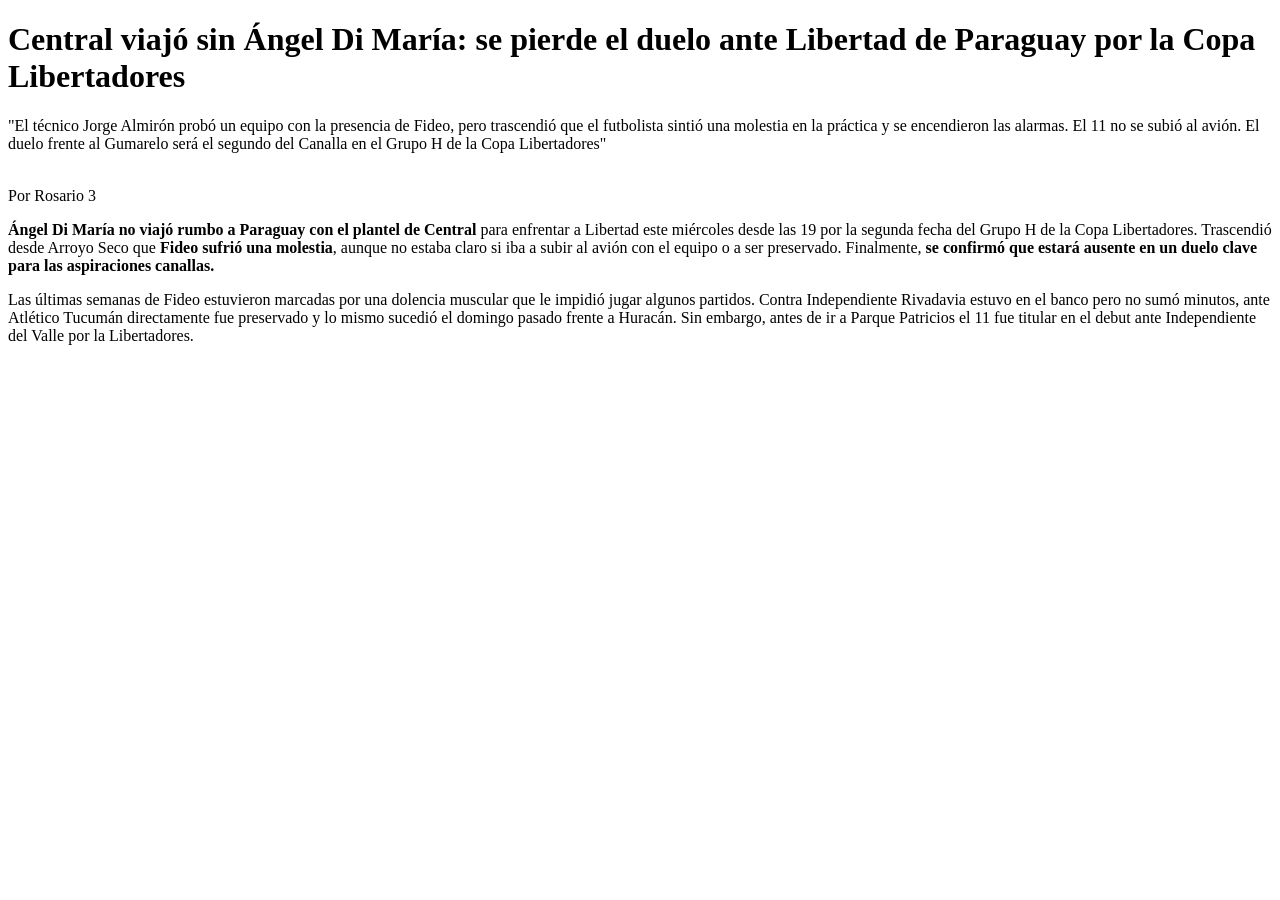
==== index.html @ 8da57e7b "actividad2-noticia" ====
<!DOCTYPE html>
<html lang="en">
<head>
    <meta charset="UTF-8">
    <meta name="viewport" content="width=device-width, initial-scale=1.0">
    <title>Noticias</title>
</head>
<body>
    <h1>Central viajó sin Ángel Di María: se pierde el duelo ante Libertad de Paraguay por la Copa Libertadores</h1>
    <p>"El técnico Jorge Almirón probó un equipo con la presencia de Fideo, pero trascendió que el futbolista sintió una molestia en la práctica y se encendieron las alarmas. El 11 no se subió al avión. El duelo frente al Gumarelo será el segundo del Canalla en el Grupo H de la Copa Libertadores"</p>
    <img src="https://www.rosario3.com/__export/1775782813202/sites/rosario3/img/2026/04/09/fidep.jpg_1771607672.jpg" alt="">
    <span><br>Por Rosario 3</span>
    <p><strong>Ángel Di María no viajó rumbo a Paraguay con el plantel de Central</strong> para enfrentar a Libertad este miércoles desde las 19 por la segunda fecha del Grupo H de la Copa Libertadores. Trascendió desde Arroyo Seco que <strong>Fideo sufrió una molestia</strong>, aunque no estaba claro si iba a subir al avión con el equipo o a ser preservado. Finalmente, <strong>se confirmó que estará ausente en un duelo clave para las aspiraciones canallas.</strong></p>
    <p>Las últimas semanas de Fideo estuvieron marcadas por una dolencia muscular que le impidió jugar algunos partidos. Contra Independiente Rivadavia estuvo en el banco pero no sumó minutos, ante Atlético Tucumán directamente fue preservado y lo mismo sucedió el domingo pasado frente a Huracán. Sin embargo, antes de ir a Parque Patricios el 11 fue titular en el debut ante Independiente del Valle por la Libertadores.</p>
    <img src="" alt="">
</body>
</html>
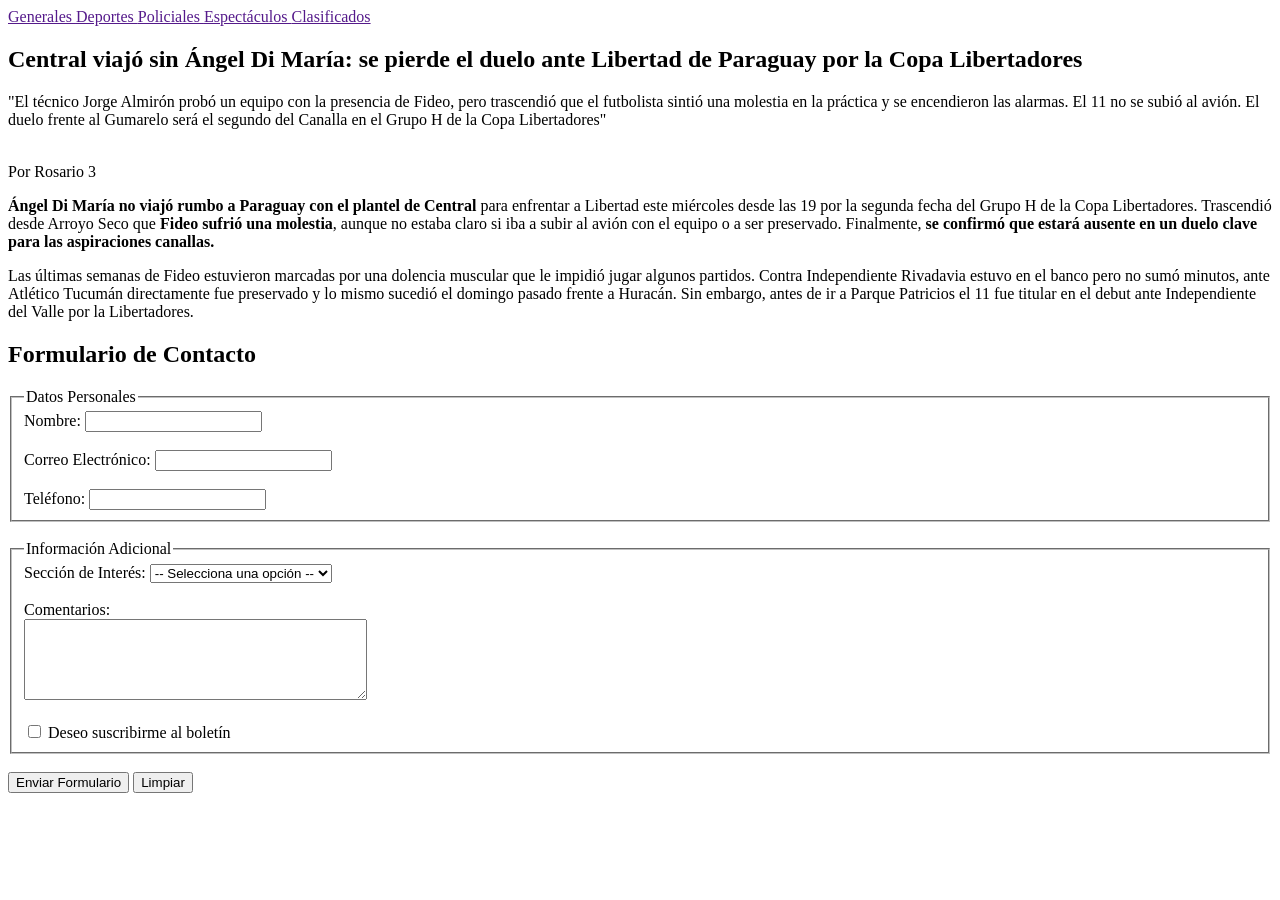
==== commit c2f729ee: "actividad-03" ====
--- a/index.html
+++ b/index.html
@@ -6,12 +6,72 @@
     <title>Noticias</title>
 </head>
 <body>
+    <nav><a href="">Generales </a><a href="">Deportes </a><a href="">Policiales </a><a href="">Espectáculos </a><a href="">Clasificados</a></nav>
+    <section>
     <h1>Central viajó sin Ángel Di María: se pierde el duelo ante Libertad de Paraguay por la Copa Libertadores</h1>
     <p>"El técnico Jorge Almirón probó un equipo con la presencia de Fideo, pero trascendió que el futbolista sintió una molestia en la práctica y se encendieron las alarmas. El 11 no se subió al avión. El duelo frente al Gumarelo será el segundo del Canalla en el Grupo H de la Copa Libertadores"</p>
     <img src="https://www.rosario3.com/__export/1775782813202/sites/rosario3/img/2026/04/09/fidep.jpg_1771607672.jpg" alt="">
     <span><br>Por Rosario 3</span>
+    
     <p><strong>Ángel Di María no viajó rumbo a Paraguay con el plantel de Central</strong> para enfrentar a Libertad este miércoles desde las 19 por la segunda fecha del Grupo H de la Copa Libertadores. Trascendió desde Arroyo Seco que <strong>Fideo sufrió una molestia</strong>, aunque no estaba claro si iba a subir al avión con el equipo o a ser preservado. Finalmente, <strong>se confirmó que estará ausente en un duelo clave para las aspiraciones canallas.</strong></p>
     <p>Las últimas semanas de Fideo estuvieron marcadas por una dolencia muscular que le impidió jugar algunos partidos. Contra Independiente Rivadavia estuvo en el banco pero no sumó minutos, ante Atlético Tucumán directamente fue preservado y lo mismo sucedió el domingo pasado frente a Huracán. Sin embargo, antes de ir a Parque Patricios el 11 fue titular en el debut ante Independiente del Valle por la Libertadores.</p>
-    <img src="" alt="">
+    </section>
+
+    <section>
+        <h2>Formulario de Contacto</h2>
+        <form action="GET">
+            <fieldset>
+                <legend>Datos Personales</legend>
+                
+                <label for="nombre">Nombre:</label>
+                <input type="text" id="nombre" name="nombre" >
+                
+                <br><br>
+                
+                <label for="email">Correo Electrónico:</label>
+                <input type="email" id="email" name="email" >
+                
+                <br><br>
+                
+                <label for="telefono">Teléfono:</label>
+                <input type="tel" id="telefono" name="telefono">
+            </fieldset>
+            
+            <br>
+            
+            <fieldset>
+                <legend>Información Adicional</legend>
+                
+                <label for="seccion">Sección de Interés:</label>
+                <select id="seccion" name="seccion">
+                    <option value="">-- Selecciona una opción --</option>
+                    <option value="generales">Generales</option>
+                    <option value="deportes">Deportes</option>
+                    <option value="policiales">Policiales</option>
+                    <option value="espectaculos">Espectáculos</option>
+                    <option value="clasificados">Clasificados</option>
+                </select>
+                
+                <br><br>
+                
+                <label for="comentarios">Comentarios:</label>
+                <br>
+                <textarea id="comentarios" name="comentarios" rows="5" cols="40"></textarea>
+                
+                <br><br>
+                
+                <label for="suscripcion">
+                    <input type="checkbox" id="suscripcion" name="suscripcion">
+                    Deseo suscribirme al boletín
+                </label>
+            </fieldset>
+            
+            <br>
+            
+            <button type="submit">Enviar Formulario</button>
+            <button type="reset">Limpiar</button>
+        </form>
+    </section>
+
 </body>
 </html>
